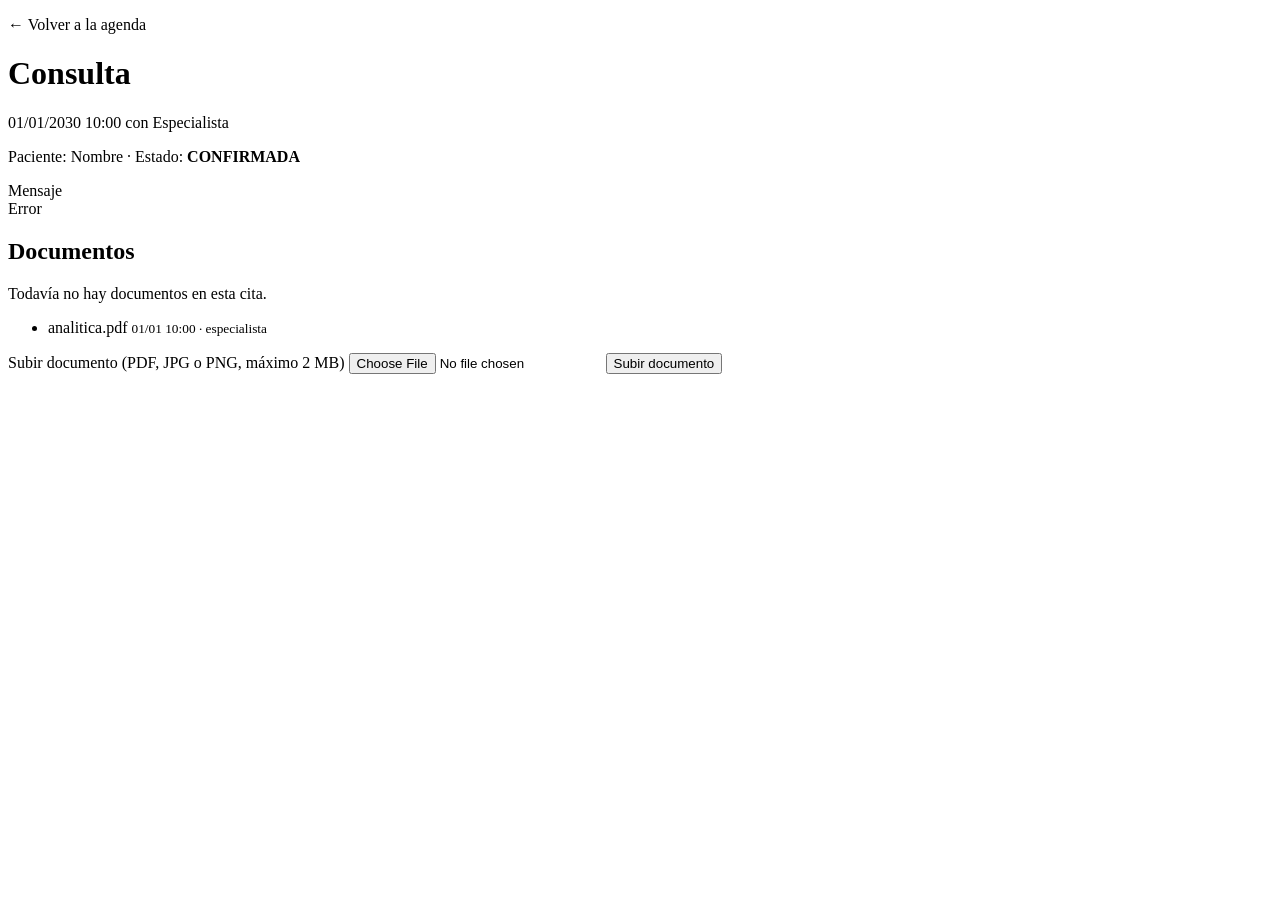
==== src/main/resources/templates/agenda-cita.html @ fd74b979 "feat: documentos de la cita: el especialista sube y el paciente descarga - El especialista sube PDF," ====
<!DOCTYPE html>
<html lang="es" xmlns:th="http://www.thymeleaf.org">
<head th:replace="~{fragments/layout :: head('Cita')}"></head>
<body>
<header class="top" th:replace="~{fragments/layout :: nav}"></header>

<main class="narrow">
    <p><a th:href="@{/agenda}">← Volver a la agenda</a></p>
    <h1 th:text="${appointment.treatment.name}">Consulta</h1>
    <p>
        <span th:text="${#temporals.format(appointment.startAt, 'dd/MM/yyyy HH:mm')}">01/01/2030 10:00</span>
        con <span th:text="${appointment.specialist.name}">Especialista</span>
    </p>
    <p class="meta">
        Paciente: <span th:text="${appointment.patientName}">Nombre</span> ·
        Estado: <strong th:text="${appointment.status}">CONFIRMADA</strong>
    </p>

    <div class="alert ok" th:if="${message}" th:text="${message}">Mensaje</div>
    <div class="alert error" th:if="${bookingError}" th:text="${bookingError}">Error</div>

    <section class="card">
        <h2>Documentos</h2>
        <p class="empty" th:if="${documents.isEmpty()}">Todavía no hay documentos en esta cita.</p>
        <ul th:unless="${documents.isEmpty()}">
            <li th:each="d : ${documents}">
                <span th:text="${d.fileName}">analitica.pdf</span>
                <small class="meta" th:text="${#temporals.format(d.uploadedAt, 'dd/MM HH:mm')} + ' · ' + ${d.uploadedBy}">01/01 10:00 · especialista</small>
            </li>
        </ul>

        <form class="form" method="post" enctype="multipart/form-data"
              th:action="@{/agenda/citas/{id}/documentos(id=${appointment.id})}">
            <label>
                Subir documento (PDF, JPG o PNG, máximo 2 MB)
                <input type="file" name="file" accept="application/pdf,image/jpeg,image/png" required>
            </label>
            <button class="btn" type="submit">Subir documento</button>
        </form>
    </section>
</main>
</body>
</html>
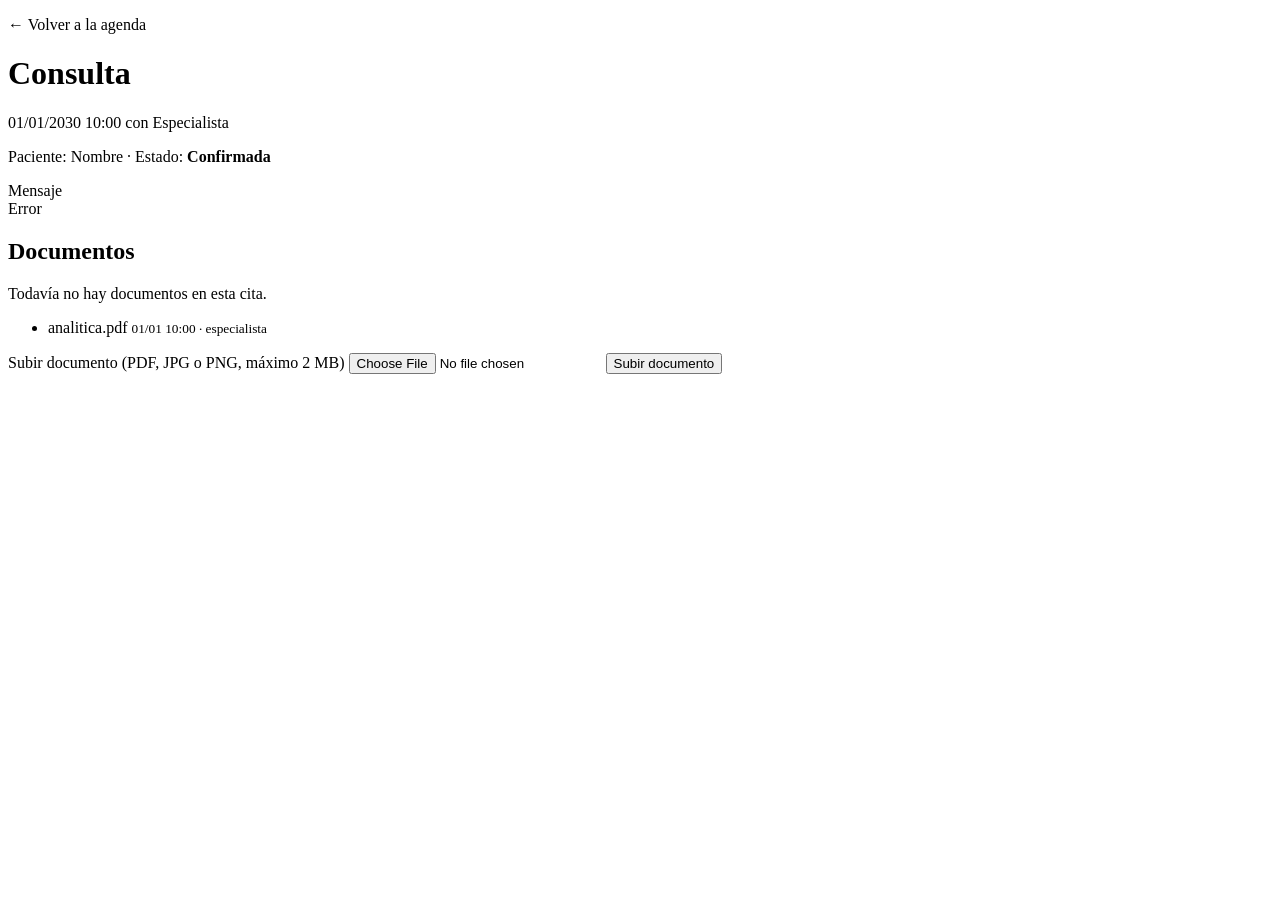
==== commit 8543b6ad: "feat: interfaz en español e inglés - Textos de la interfaz, validaciones y auditoría en messages.pro" ====
--- a/src/main/resources/templates/agenda-cita.html
+++ b/src/main/resources/templates/agenda-cita.html
@@ -1,27 +1,27 @@
 <!DOCTYPE html>
-<html lang="es" xmlns:th="http://www.thymeleaf.org">
-<head th:replace="~{fragments/layout :: head('Cita')}"></head>
+<html th:lang="${#locale.language}" xmlns:th="http://www.thymeleaf.org">
+<head th:replace="~{fragments/layout :: head(#{title.appointment})}"></head>
 <body>
 <header class="top" th:replace="~{fragments/layout :: nav}"></header>
 
 <main class="narrow">
-    <p><a th:href="@{/agenda}">← Volver a la agenda</a></p>
+    <p><a th:href="@{/agenda}" th:text="#{common.back-agenda}">← Volver a la agenda</a></p>
     <h1 th:text="${appointment.treatment.name}">Consulta</h1>
     <p>
         <span th:text="${#temporals.format(appointment.startAt, 'dd/MM/yyyy HH:mm')}">01/01/2030 10:00</span>
-        con <span th:text="${appointment.specialist.name}">Especialista</span>
+        <span th:text="#{book.with}">con</span> <span th:text="${appointment.specialist.name}">Especialista</span>
     </p>
     <p class="meta">
-        Paciente: <span th:text="${appointment.patientName}">Nombre</span> ·
-        Estado: <strong th:text="${appointment.status}">CONFIRMADA</strong>
+        <span th:text="#{common.patient}">Paciente</span>: <span th:text="${appointment.patientName}">Nombre</span> ·
+        <span th:text="#{common.status}">Estado</span>: <strong th:text="#{${'status.' + appointment.status.name()}}">Confirmada</strong>
     </p>
 
-    <div class="alert ok" th:if="${message}" th:text="${message}">Mensaje</div>
-    <div class="alert error" th:if="${bookingError}" th:text="${bookingError}">Error</div>
+    <div class="alert ok" th:if="${message}" th:text="#{${message}}">Mensaje</div>
+    <div class="alert error" th:if="${bookingError}" th:text="#{${bookingError}}">Error</div>
 
     <section class="card">
-        <h2>Documentos</h2>
-        <p class="empty" th:if="${documents.isEmpty()}">Todavía no hay documentos en esta cita.</p>
+        <h2 th:text="#{agenda.documents}">Documentos</h2>
+        <p class="empty" th:if="${documents.isEmpty()}" th:text="#{agenda.no-documents}">Todavía no hay documentos en esta cita.</p>
         <ul th:unless="${documents.isEmpty()}">
             <li th:each="d : ${documents}">
                 <span th:text="${d.fileName}">analitica.pdf</span>
@@ -32,10 +32,10 @@
         <form class="form" method="post" enctype="multipart/form-data"
               th:action="@{/agenda/citas/{id}/documentos(id=${appointment.id})}">
             <label>
-                Subir documento (PDF, JPG o PNG, máximo 2 MB)
+                <span th:text="#{agenda.upload-label}">Subir documento (PDF, JPG o PNG, máximo 2 MB)</span>
                 <input type="file" name="file" accept="application/pdf,image/jpeg,image/png" required>
             </label>
-            <button class="btn" type="submit">Subir documento</button>
+            <button class="btn" type="submit" th:text="#{agenda.upload}">Subir documento</button>
         </form>
     </section>
 </main>
